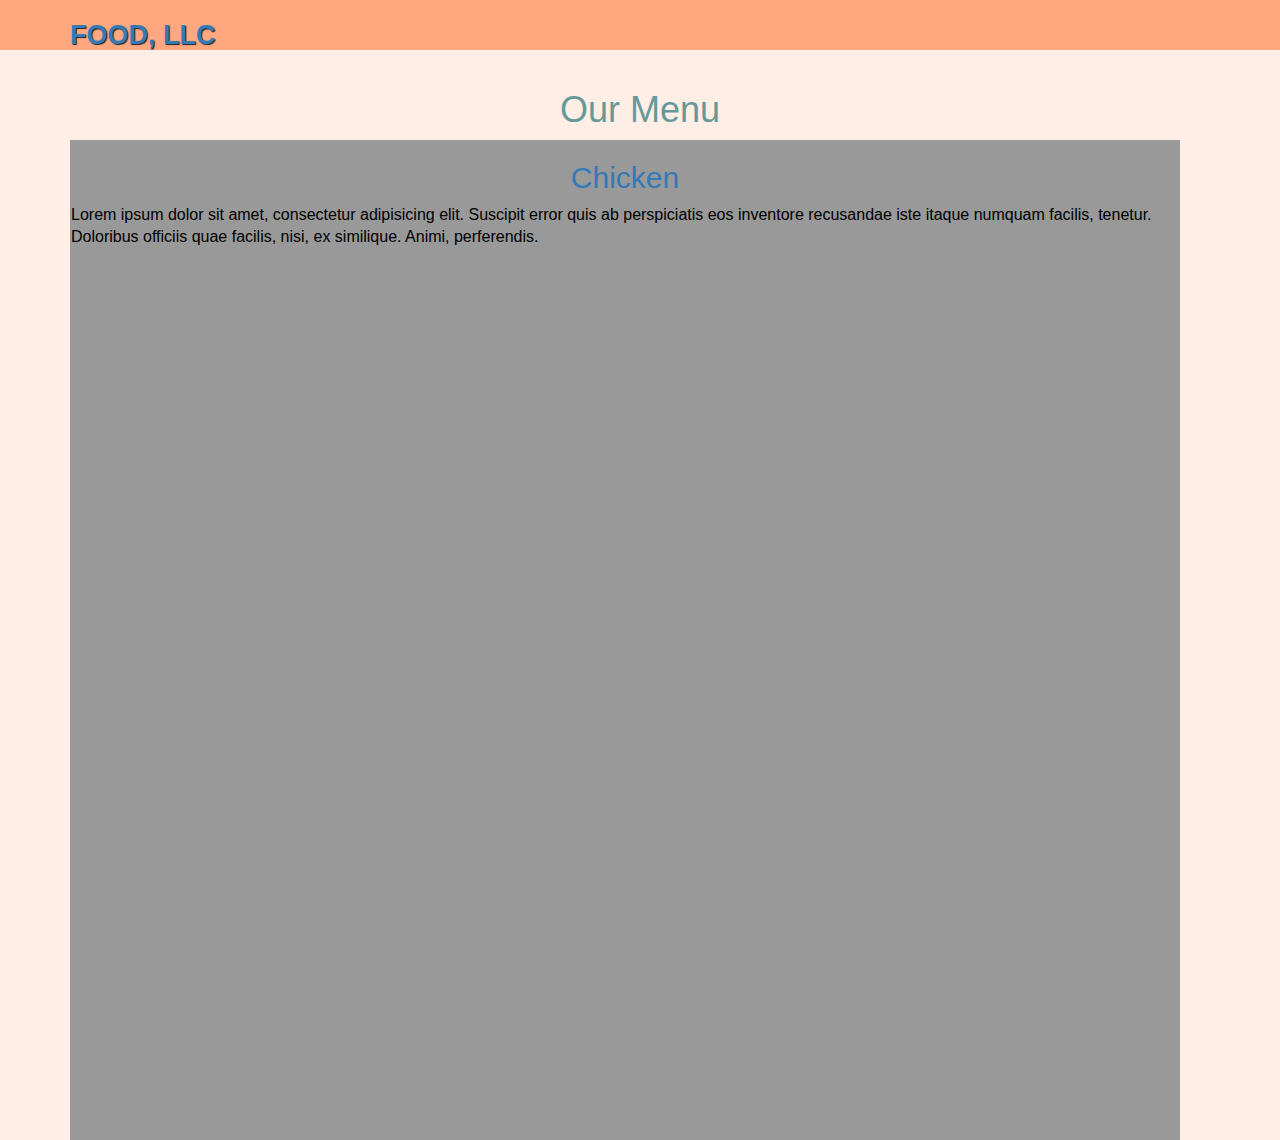
==== mod3_sol/index.html @ ac6b9e64 "new commut" ====
<!doctype html>
<html lang="en">
  <head>
    <meta charset="utf-8">
    <meta http-equiv="X-UA-Compatible" content="IE=edge">
    <meta name="viewport" content="width=device-width, initial-scale=1">

    <!-- HTML5 shim and Respond.js for IE8 support of HTML5 elements and media queries -->
    <!-- WARNING: Respond.js doesn't work if you view the page via file:// -->
    <!--[if lt IE 9]>
      <script src="https://oss.maxcdn.com/html5shiv/3.7.2/html5shiv.min.js"></script>
      <script src="https://oss.maxcdn.com/respond/1.4.2/respond.min.js"></script>
    <![endif]-->

    <title>Mod3 Sol</title>
    <link rel="stylesheet" href="css/bootstrap.min.css">
    <link rel="stylesheet" href="css/styles.css">
  </head>
<body>
	<header>
		<nav id="header-nav" class="navbar navbar-default">
		 <div class="container">
		 	<div class="navbar-brand">
		 		<a href="index.html" class="pull-left"><h1> FOOD, LLC</h1></a>
		 	</div>
		 	<button type="button" class="navbar-toggle collapsed" data-toggle="collapse" data-target="#collapsable-nav"
		 	aria-expanded="false">
		 	<span class="sr-only">Toggle navigation</span>
		 	<span class="icon-bar"></span>
		 	<span class="icon-bar"></span>
		 	<span class="icon-bar"></span>	
		 	</button>
		  </div>

		  <div id="collapsable-nav" class='collapse navbar-collapse'>
		  	<ul id="nav-list" class="nav navbar-nav navbar-right">
		  	 <li>
		  	  <a href="#" class="visible-xs">
		  	  	<span class="glyphicon glyphicon-cutlery"></span>Chicken</a>
		  	 </li> 
		  	 <li>
		  	  <a href="#" class="visible-xs">
		  	  	<span class="glyphicon glyphicon-cutlery"></span>Beef</a>
		  	 </li> 
		  	 <li>
		  	  <a href="#" class="visible-xs">
		  	  	<span class="glyphicon glyphicon-cutlery"></span>Sushi</a>
		  	 </li> 		  		
		  	</ul>
		  </div>
		 </nav>
	</header>

	<div class="container">
	 <h1 class="text-center">Our Menu</h1>
	 <div class="row">
		<div id="food-descriptions">
		 <div class="col-xs-12">
		  <a href="#Chicken"><div id="chicken-descriptions"><h2 class="text-center">Chicken</h2></a>
		  <p>
		  	Lorem ipsum dolor sit amet, consectetur adipisicing elit. Suscipit error quis ab perspiciatis eos inventore recusandae iste itaque numquam facilis, tenetur. Doloribus officiis quae facilis, nisi, ex similique. Animi, perferendis.
		  </p>		 	
		</div>
	 </div>
	 </div>
  <!-- jQuery (Bootstrap JS plugins depend on it) -->
  <script src="js/jquery-1.11.3.min.js"></script>
  <script src="js/bootstrap.min.js"></script>
  <script src="js/script.js"></script>
</body>
</html>
---- mod3_sol/css/styles.css ----
body {
	font-size: 16px;
	color: #fff;
	background-color: #ffeee6;
	font-family: 'Oxygen', sans-serif;
}
.row {
	width: 100%;
}
/**: HEADER :**/
#header-nav {
	background-color: #ffa880;
	border-radius: 0;
	border: 0;
}

.navbar-brand {
	padding-top: 25px;
}

.navbar-brand h1 {
	font-size: 1.5em;
	text-transform: uppercase;
	font-weight: bold;
	text-shadow: 1px 1px 1px #222;
	margin-top: 0;
	margin-bottom: 0;
	line-height: .75;
}

#nav-list {
	margin-top: 0;
	margin-bottom: 0;
}
#nav-list a {
	color: #3131b4;
	text-align: center;
	background-color: #a5cbde;
	border-bottom: 1px solid black;
}
#nav-list a:hover {
	background: #e7e7e7;
}
#nav-list a span {
	font-size: 1.8em;
}

.navbar-header button.navbar-toggle, .navbar-header .icon-bar {
	border: 1px solid #337AB9;
}
li a span {
	margin-right: 10px;
}

/** HEADING **/
.container h1.text-center {
	color: #669999;
}

/** BODY STYLES **/

/***CONTENT***/
#chicken-descriptions {
	border: 1px solid transparent;
	background-color: #999999;
	height: 1000px;
}

p {
	color: black;
	margin-right: auto;
	margin-left: auto;
}
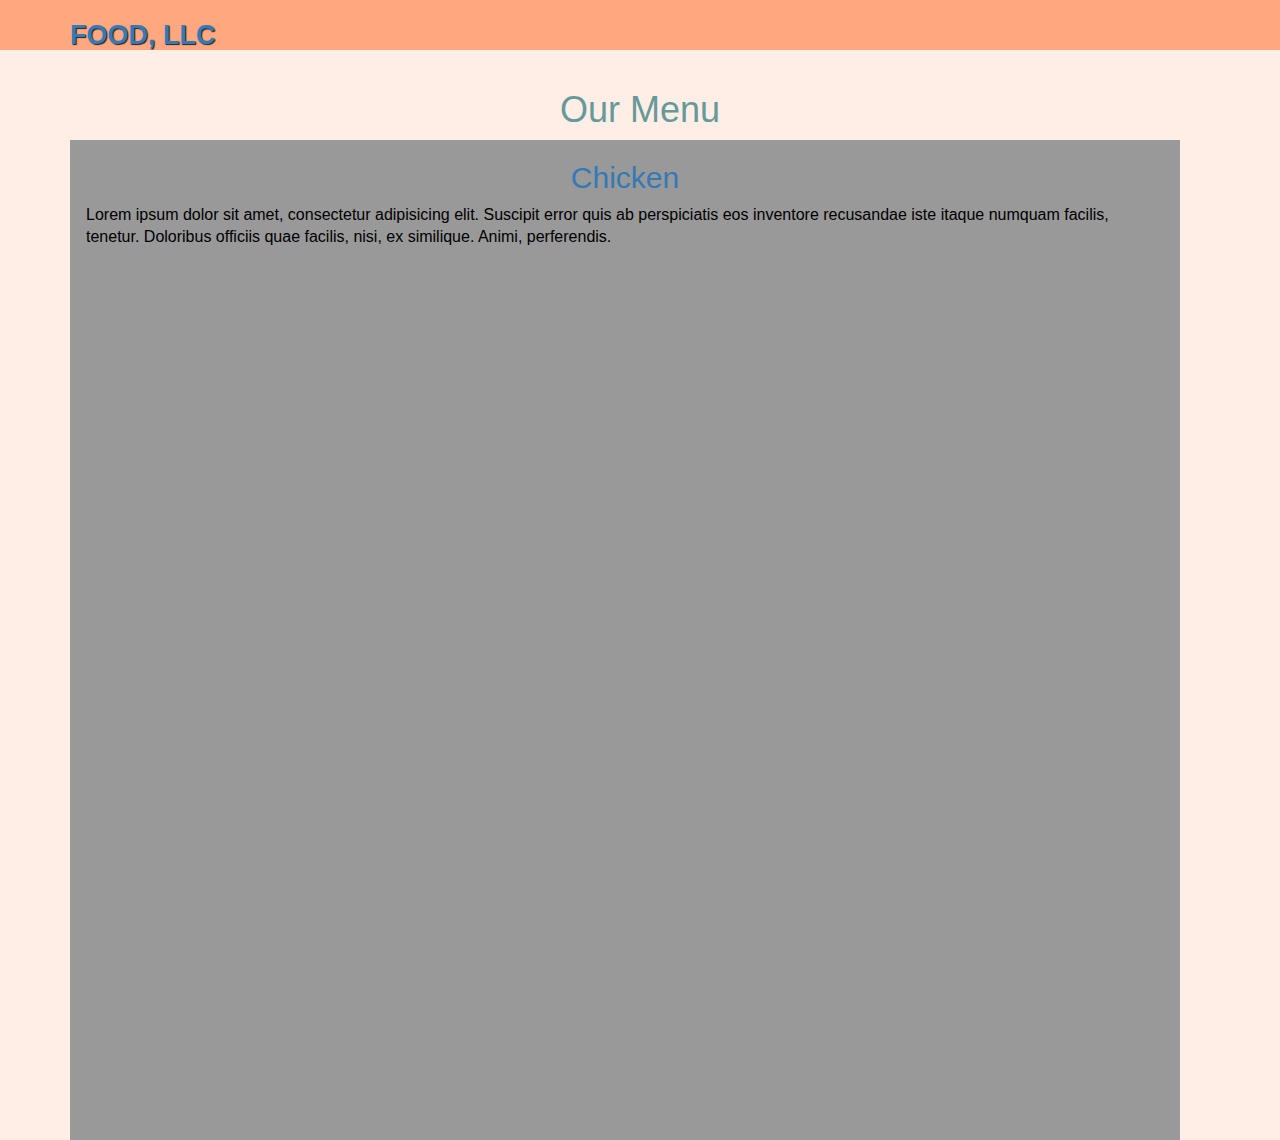
==== commit 1c3e75e2: "new commit" ====
--- a/mod3_sol/index.html
+++ b/mod3_sol/index.html
@@ -57,10 +57,14 @@
 		<div id="food-descriptions">
 		 <div class="col-xs-12">
 		  <a href="#Chicken"><div id="chicken-descriptions"><h2 class="text-center">Chicken</h2></a>
+		  <div class="conatiner">
 		  <p>
 		  	Lorem ipsum dolor sit amet, consectetur adipisicing elit. Suscipit error quis ab perspiciatis eos inventore recusandae iste itaque numquam facilis, tenetur. Doloribus officiis quae facilis, nisi, ex similique. Animi, perferendis.
-		  </p>		 	
+		  </p>	
+		  </div>	 	
 		</div>
+	 </div>
+	 </div>
 	 </div>
 	 </div>
   <!-- jQuery (Bootstrap JS plugins depend on it) -->
--- a/mod3_sol/css/styles.css
+++ b/mod3_sol/css/styles.css
@@ -68,8 +68,11 @@
 
 p {
 	color: black;
-	margin-right: auto;
-	margin-left: auto;
+}
+
+#food-descriptions p {
+	margin-right: 15px;
+	margin-left: 15px;
 }
 
 
